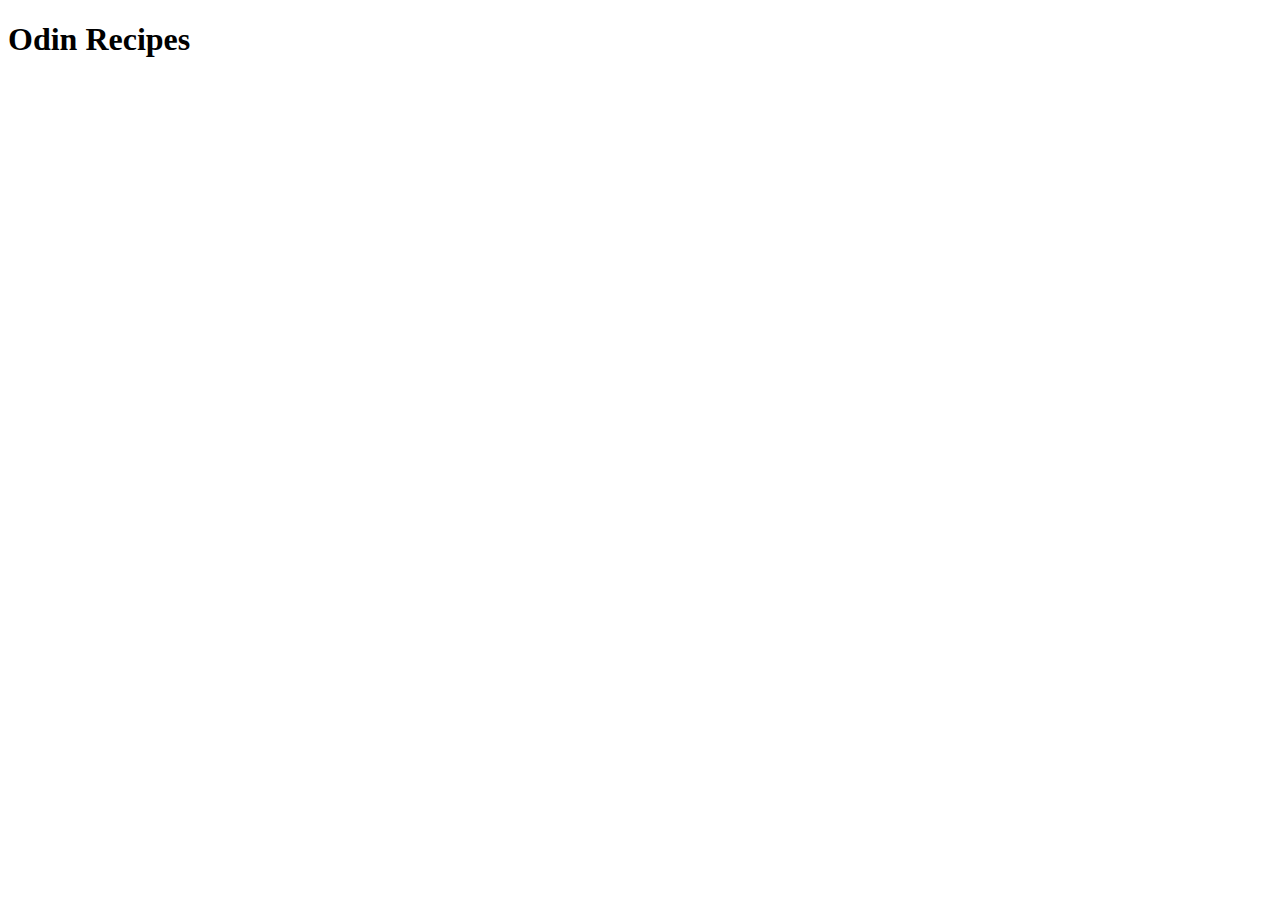
==== index.html @ 3db8bcd3 "Add index.html" ====
<!DOCTYPE html>
<html lang="en">
<head>
  <meta charset="UTF-8">
  <meta name="viewport" content="width=device-width, initial-scale=1.0">
  <title>Odin Recipes</title>
</head>
<body>
  <h1>Odin Recipes</h1>
</body>
</html>
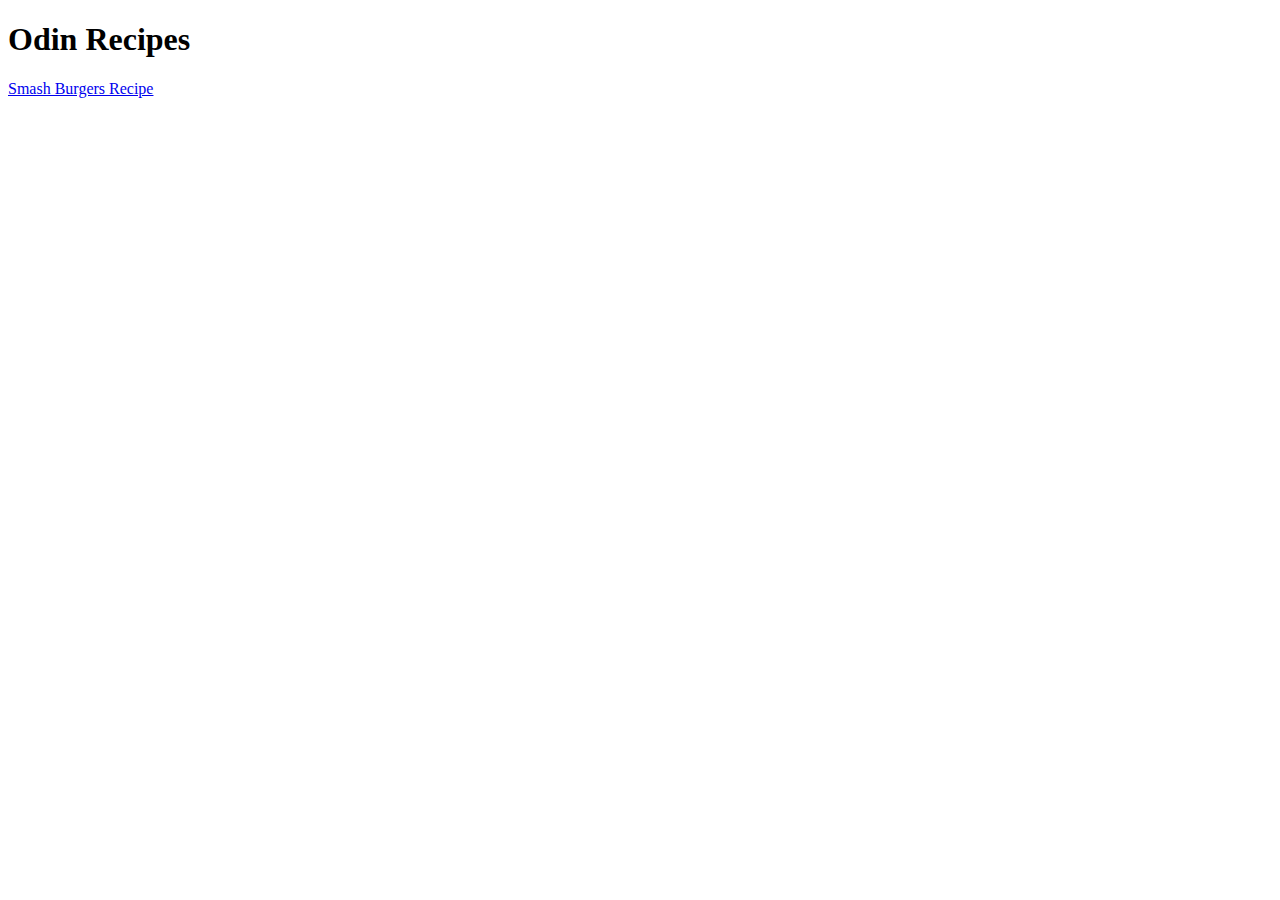
==== commit 7f73e1e0: "Add link to burgers.html" ====
--- a/index.html
+++ b/index.html
@@ -7,5 +7,6 @@
 </head>
 <body>
   <h1>Odin Recipes</h1>
+    <a href="./recipes/burgers.html">Smash Burgers Recipe</a>
 </body>
 </html>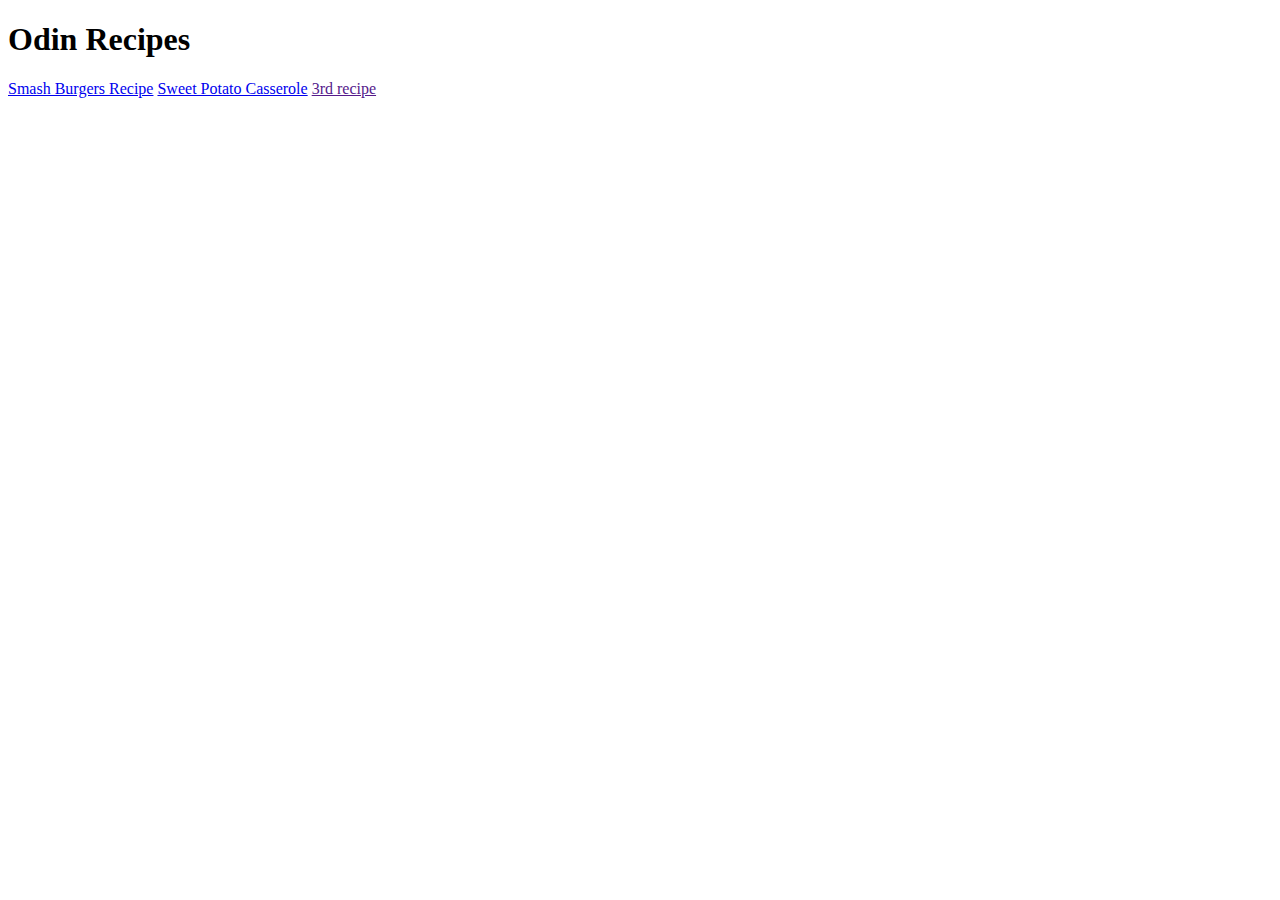
==== commit 683d1203: "Update index.html to include new links" ====
--- a/index.html
+++ b/index.html
@@ -8,5 +8,7 @@
 <body>
   <h1>Odin Recipes</h1>
     <a href="./recipes/burgers.html">Smash Burgers Recipe</a>
+    <a href="./recipes/sweet-potato-casserole.html">Sweet Potato Casserole</a>
+    <a href="">3rd recipe</a>
 </body>
 </html>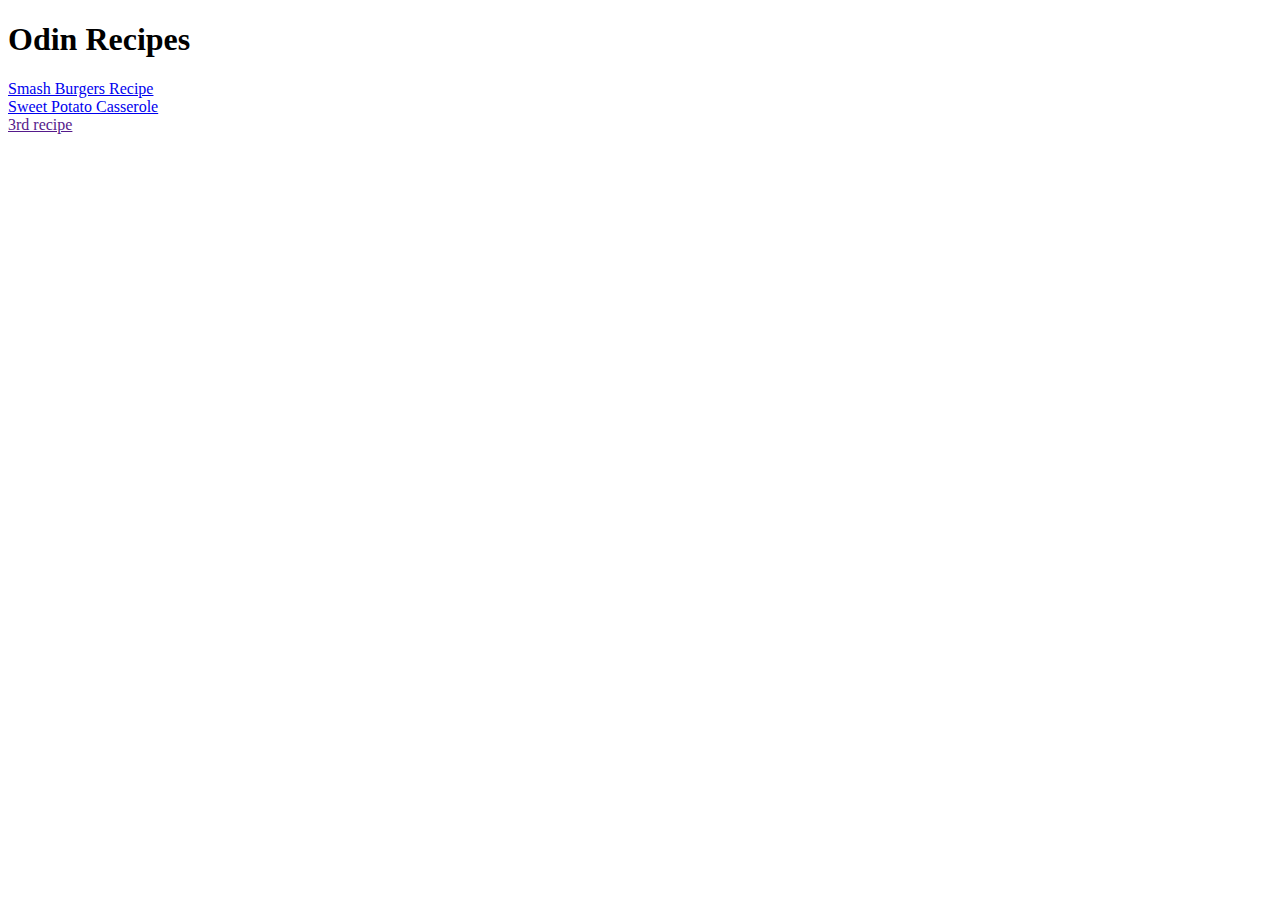
==== commit 9beeadc6: "Finish sweet-potato-casserole.html" ====
--- a/index.html
+++ b/index.html
@@ -7,8 +7,8 @@
 </head>
 <body>
   <h1>Odin Recipes</h1>
-    <a href="./recipes/burgers.html">Smash Burgers Recipe</a>
-    <a href="./recipes/sweet-potato-casserole.html">Sweet Potato Casserole</a>
+    <a href="./recipes/burgers.html">Smash Burgers Recipe</a><br>
+    <a href="./recipes/sweet-potato-casserole.html">Sweet Potato Casserole</a><br>
     <a href="">3rd recipe</a>
 </body>
 </html>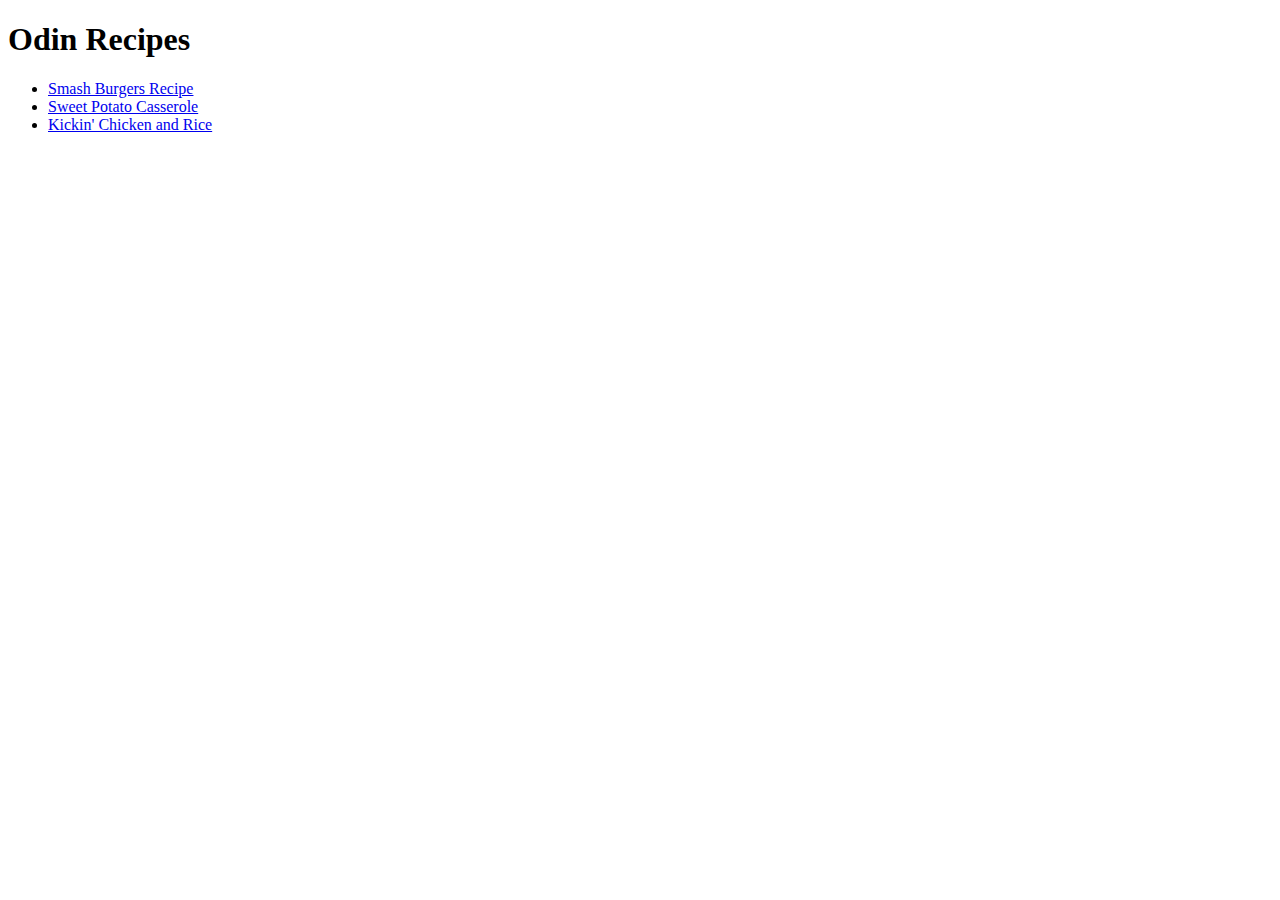
==== commit 9247ecd7: "Update with new recipe and finishing touches" ====
--- a/index.html
+++ b/index.html
@@ -7,8 +7,10 @@
 </head>
 <body>
   <h1>Odin Recipes</h1>
-    <a href="./recipes/burgers.html">Smash Burgers Recipe</a><br>
-    <a href="./recipes/sweet-potato-casserole.html">Sweet Potato Casserole</a><br>
-    <a href="">3rd recipe</a>
+  <ul>
+    <li><a href="./recipes/burgers.html">Smash Burgers Recipe</a></li>
+    <li><a href="./recipes/casserole.html">Sweet Potato Casserole</a></li>
+    <li><a href="./recipes/chicken.html">Kickin' Chicken and Rice</a></li>
+  </ul>
 </body>
 </html>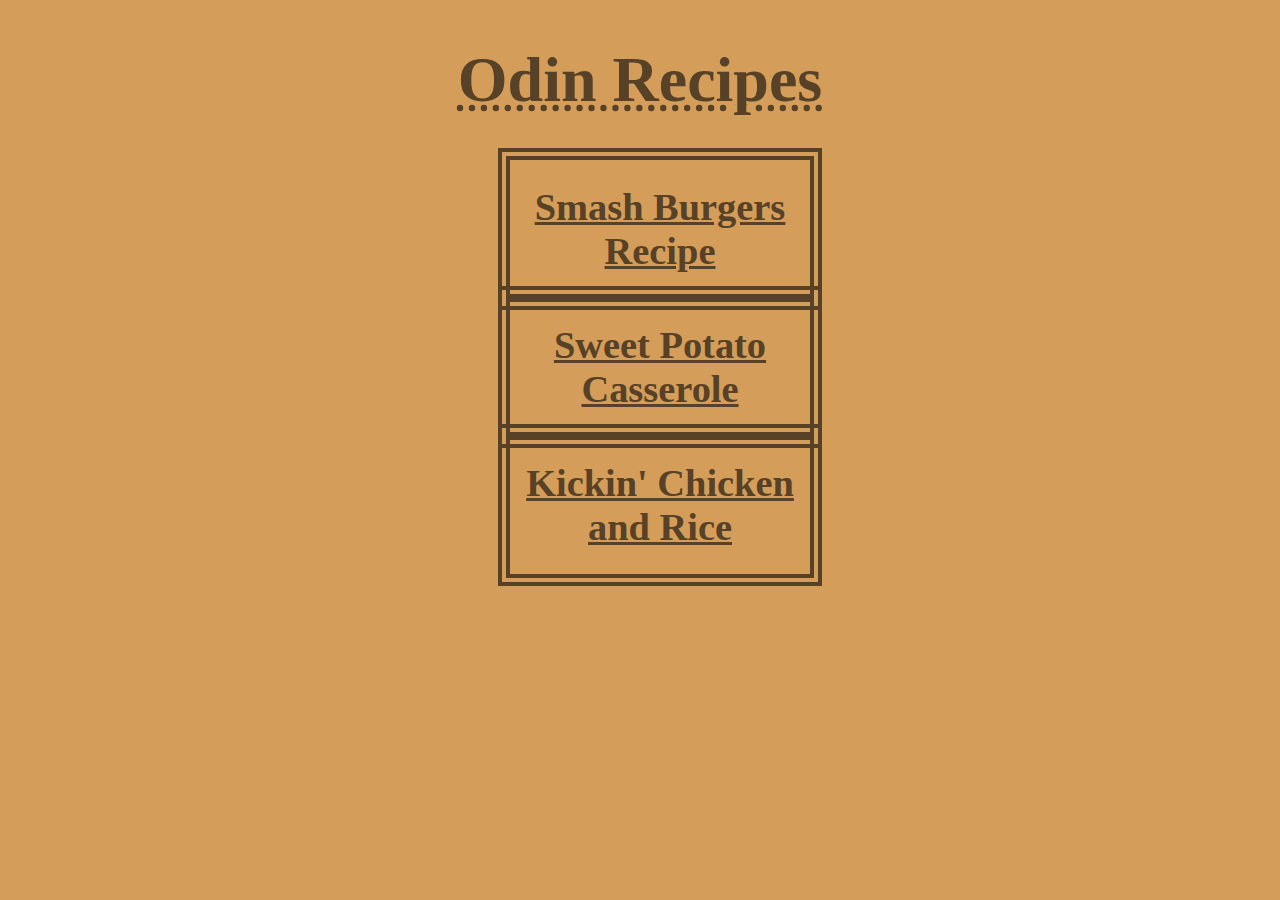
==== commit 21a37a5d: "style: implement home page styling" ====
--- a/index.html
+++ b/index.html
@@ -3,14 +3,15 @@
 <head>
   <meta charset="UTF-8">
   <meta name="viewport" content="width=device-width, initial-scale=1.0">
+  <link rel="stylesheet" href="style.css">
   <title>Odin Recipes</title>
 </head>
 <body>
   <h1>Odin Recipes</h1>
   <ul>
-    <li><a href="./recipes/burgers.html">Smash Burgers Recipe</a></li>
-    <li><a href="./recipes/casserole.html">Sweet Potato Casserole</a></li>
-    <li><a href="./recipes/chicken.html">Kickin' Chicken and Rice</a></li>
+    <li class="burger"><a href="./recipes/burgers.html">Smash Burgers Recipe</a></li>
+    <li class="cass"><a href="./recipes/casserole.html">Sweet Potato Casserole</a></li>
+    <li class="chicken"><a href="./recipes/chicken.html">Kickin' Chicken and Rice</a></li>
   </ul>
 </body>
 </html>--- a/style.css
+++ b/style.css
@@ -0,0 +1,64 @@
+* {
+  font-family: Cambria, Cochin, Georgia, Times, 'Times New Roman', serif;
+  background-color: rgb(212, 157, 89);
+  color: rgb(87, 65, 39);
+}
+
+a {
+  background-color: inherit;
+  display: block;
+}
+
+a:hover {
+  filter: invert(100%);
+  text-shadow: -2px 0 white, 0 2px white, 2px 0 white, 0 -2px white;
+}
+
+ul {
+  list-style-type: none;
+}
+
+h1,
+li {
+  text-align: center;
+  font-weight: bold;
+}
+
+h1 {
+  font-size: 5vmax;
+  text-decoration: underline dotted;
+}
+
+li,
+li:hover {
+  margin: auto;
+  font-size: 3vmax;
+  padding-top: 25px;
+  padding-bottom: 25px;
+  outline: 12px double ;
+  width: 300px;
+  display: block;
+}
+
+li {
+  background-color: inherit;
+}
+
+li:hover {
+  color: unset;
+  background-position: center;
+  background-size:cover;
+  background-color: unset;
+}
+
+.burger:hover {
+  background-image: url('./img/burger.webp');
+}
+
+.cass:hover {
+  background-image: url('./img/casserole.jpg');
+}
+
+.chicken:hover {
+  background-image: url('./img/chicken.jpg');
+}